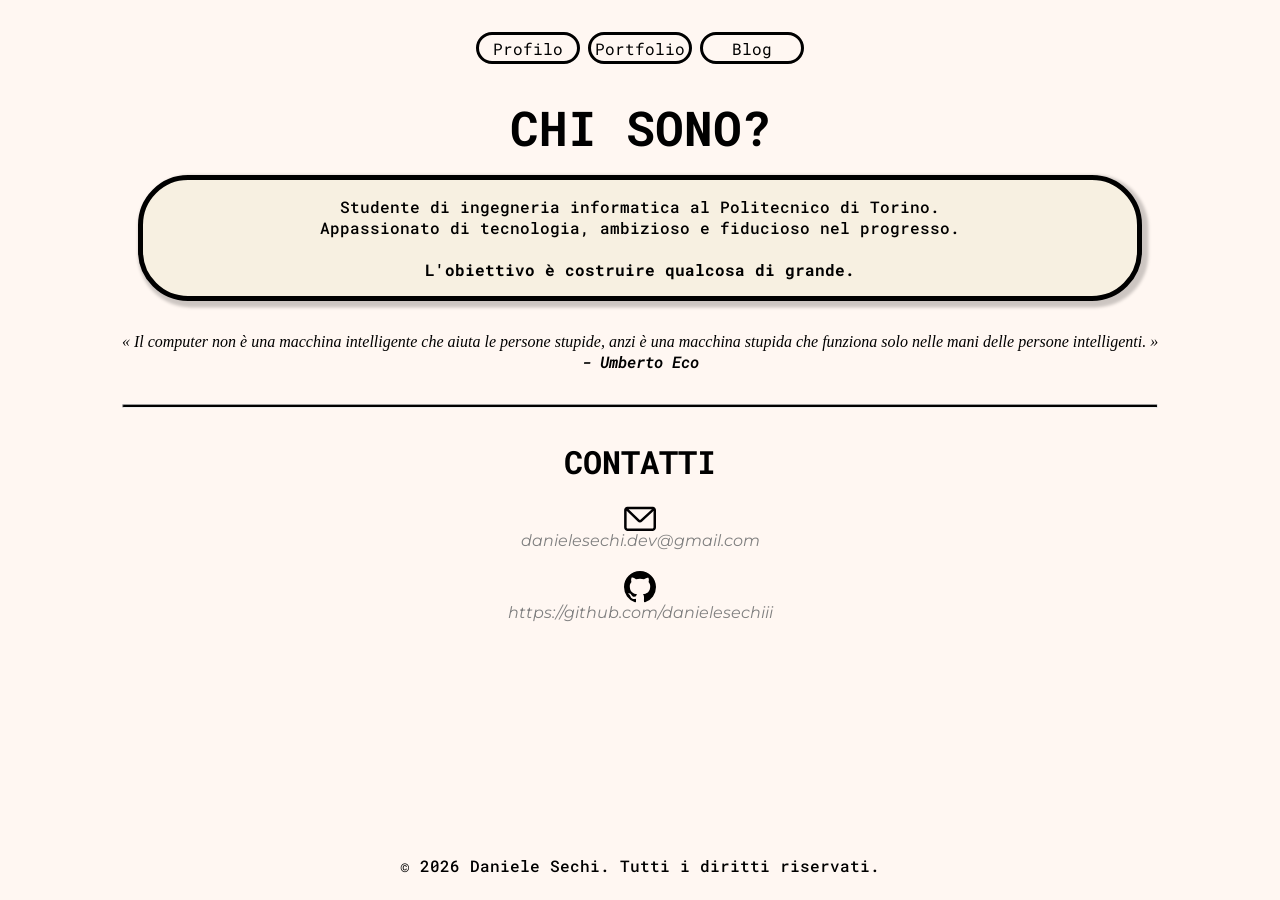
==== index.html @ 261796ab "seo" ====
<!doctype html>
<html lang="it">
  <head>
    <meta charset="UTF-8" />
    <meta name="viewport" content="width=device-width, initial-scale=1.0" />
    <title>Daniele Sechi</title>
    <link rel="stylesheet" href="styles/main.css" />
    <link rel="stylesheet" href="styles/responsive.css" />
    <meta name="description" content="Presentazione di Daniele Sechi" />
    <meta property="og:title" content="Daniele Sechi - Profilo" />
    <meta property="og:description" content="Presentazione di Daniele Sechi" />
    <meta property="og:type" content="website" />
  </head>

  <body>
    <!-- CONTENITORE PAGINA -->

    <div class="site-shell">
      <!-- HEADER -->

      <header class="site-header">
        <nav class="site-nav">
          <a class="nav-button" href="profilo.html">Profilo</a>
          <a class="nav-button" href="portfolio.html">Portfolio</a>
          <a class="nav-button" href="blog.html">Blog</a>
        </nav>
      </header>

      <!-- CONTENUTO PRINCIPALE -->

      <main id="main-content">
        <!-- SEZIONE PROFILO -->

        <section id="profilo">
          <div class="section-heading">
            <h1 class="title">CHI SONO?</h1>
          </div>

          <div class="frame">
            <p>
              Studente di ingegneria informatica al Politecnico di Torino. <br />
              Appassionato di tecnologia, ambizioso e fiducioso nel progresso. <br />
              <br /> 
              <strong>L'obiettivo è costruire qualcosa di grande.</strong>
            </p>
          </div>

          <blockquote class="quote">
            <q>
              Il computer non è una macchina intelligente che aiuta le persone
              stupide, anzi è una macchina stupida che funziona solo nelle mani
              delle persone intelligenti.
            </q>
            <p id="autore">- Umberto Eco</p>
          </blockquote>

          <hr />

          <!-- CONTATTI -->
    
          <div class="subheading">
            <h2 class="subtitle">CONTATTI</h2>
          </div>
    
          <div class="subsection">
    
            <address class="contatti">
              <img src="assets/Icons/mail.svg" alt="Mail-Icon" class="icon"/>
              <a href="mailto:danielesechi.dev@gmail.com">danielesechi.dev@gmail.com</a>
              <br />
              <img src="assets/Icons/github-icon.svg" alt="GitHub-Icon" class="icon"/>
              <a href="https://github.com/danielesechiii" target="_blank">https://github.com/danielesechiii</a>
            </address>
          </div>

        </section>
      </main>

      <!-- FOOTER -->

      <footer>
        <p id="diritti">
          &copy; 2026 Daniele Sechi. Tutti i diritti riservati.
        </p>
      </footer>
    </div>

  </body>
</html>
---- styles/main.css ----
/* VARIABILI */

@import url('https://fonts.googleapis.com/css2?family=Roboto+Mono:wght@400;700&display=swap');
@import url('https://fonts.googleapis.com/css2?family=Montserrat:ital,wght@0,100..900;1,100..900&display=swap');

:root {
  --font1: "Roboto Mono", monospace;
  --font2: "Arial", sans-serif;
  --font3: "Montserrat", sans-serif;
  --colore-primario: #FFF7F2;
  --colore-secondario: black;
  --colore-frame: #F7F0E1;
  --bordo-frame: 5px solid black;
  --bordo-item-frame: 3px solid lightgrey;
  --bordo-button: 3px solid black;
  --shadow: 0.2rem 0.2rem 0.2rem 0.2rem rgb(0 0 0 / 20%);
}

/* RESET */

* {
  margin: 0;
  padding: 0;
  box-sizing: border-box;
}

/* STILI GENERALI */

/* BODY */

body {
  background-color: var(--colore-primario);
}

/* TESTI */

.name {
  font-family: var(--font1);
  font-weight: 700;
  font-size: 1rem;
}

.title {
  font-family: var(--font1);
  font-size: 3rem;
  font-weight: 700;
}

.subtitle {
  font-family: var(--font1);
  font-size: 2rem;
  font-weight: 700;
}

p {
  font-family: var(--font1);
  font-size: 1rem;
  font-weight: 500;
}

.frame-title {
  font-family: var(--font1);
  font-weight: 650;
}

/* BUTTONS */

.nav-button {
  font-family: var(--font1);
  font-size: 1rem;
  text-decoration: none;
  border-radius: 50px;
  color: var(--colore-secondario);
  background-color: var(--colore-primario);
  min-width: 6.5rem;
  height: 2rem;
  border: var(--bordo-button);
}

/* IMMAGINI E ICONE */

.icon {
  width: 2rem;
  height: 2rem;
}

/* CONTATTI */

address {
  font-family: var(--font1);
  font-size: 1rem;
  font-weight: 400;
  color: var(--colore-secondario);
}

a {
  text-decoration: none;
  font-family: var(--font3);
  color: grey;
}

/* FRAME E CARD */

.frame {
  border: var(--bordo-frame);
  border-radius: 50px;
  background-color: var(--colore-frame);
  padding: 1rem;
  margin: 1rem;
  box-shadow: var(--shadow);
}

.item-frame {
  border: var(--bordo-item-frame);
  border-radius: 50px;
  background-color: var(--colore-primario);
  padding: 0.3rem;
}

.card {
  height: 10rem;
  width: 20rem;
  border: var(--bordo-frame);
  border-radius: 50px;
  background-color: var(--colore-frame);
  padding: 1rem;
  margin: 1rem;
  box-shadow: var(--shadow);
}

/* SEPARATORE */

hr {
  height: 0.25rem;
  margin-top: 2rem;
  background-color: black;
  border-radius: 50px;
}

/* CITAZIONI */

blockquote {
  margin-top: 2rem;
  font-style: italic;
}

#autore {
  font-weight: 600;
}

/* BLOG STYLES */

/* ARTICLES PREVIEW */

.preview {
    background-color: var(--colore-frame);
    border: var(--bordo-frame);
    box-shadow: var(--shadow);
    font-family: var(--font2);
    width: 15rem;
    height: 15rem;
    border-radius: 50px;
    overflow: hidden;
}

.preview img {
    width: 100%;
    height: auto;
    object-fit: cover;
}

/* ARTICLE PAGE */

#article-shell {
    font-family: var(--font3);
    font-size: 1rem;
}


/* VARIANTI DI STILI */

/* NAV BUTTONS */

.nav-button:hover {
  color: var(--colore-primario);
  background-color: var(--colore-secondario);
  transform: scale(1.05);
}

/* LAYOUT */

/* LAYOUT GENERALE */

.site-shell {
  position: relative;
  display: flex;
  flex-direction: column;
  align-items: center;
  justify-content: center;
  margin-top: 2rem;
  text-align: center;
  margin-right: 1rem;
  margin-left: 1rem;
}

/* LAYOUT HEADER */

.name {
  margin-bottom: 2rem;
}

.site-nav {
  display: flex;
  flex-direction: row;
  justify-content: center;
  gap: 0.5rem;
  text-align: center;
}

.nav-button {
  display: flex;
  align-items: center;
  justify-content: center;
  text-align: center;
}

/* LAYOUT TITOLI */

.title {
  margin-top: 2rem;
}
  
.subtitle {
  margin-top: 2rem;
  margin-bottom: 1rem;
}

/* LAYOUT CONTATTI */

.contatti {
  display: flex;
  flex-direction: column;
  justify-content: center;
  align-items: center;
}

/* LAYOUT FOOTER */

#diritti {
  position: fixed;
  bottom: 1.5rem;
  left: 50%;
  transform: translateX(-50%);
}

/* LAYOUT PROGETTI */

.progetti {
  display: flex;
  flex-direction: row;
  flex-wrap: wrap;
  justify-content: center;
  gap: 1.5rem;
}

.card{
  display: flex;
  flex-direction: column;
  gap: 4rem;
}

/* LAYOUT SKILLS */

.skills {
  display: flex;
  flex-direction: row;
  flex-wrap: wrap;
  justify-content: center;
  gap: 1.2rem;
}

/* LAYOUT BLOG */

#preview-container {
  display: flex;
  flex-direction: row;
  flex-wrap: wrap;
  justify-content: center;
  gap: 1.5rem;
  margin-top: 2rem;
}

#article-shell {
  margin: 3rem 3em;
}
---- styles/responsive.css ----
/* MEDIA QUERIES */

/* 1. SMARTPHONE IN ORIZZONTALE / TABLET VERTICALI (max-width: 768px) */

@media screen and (max-width: 768px) {

    #diritti {
        position: relative;
        bottom: auto;
        left: auto;
        transform: none;
        margin-top: 3rem;
        margin-bottom: 1rem;
    }

}

/* 2. SMARTPHONE IN VERTICALE (max-width: 480px) */

@media screen and (max-width: 480px) {

    .site-nav {
        flex-wrap: wrap;
        gap: 0.8rem;
    }

}
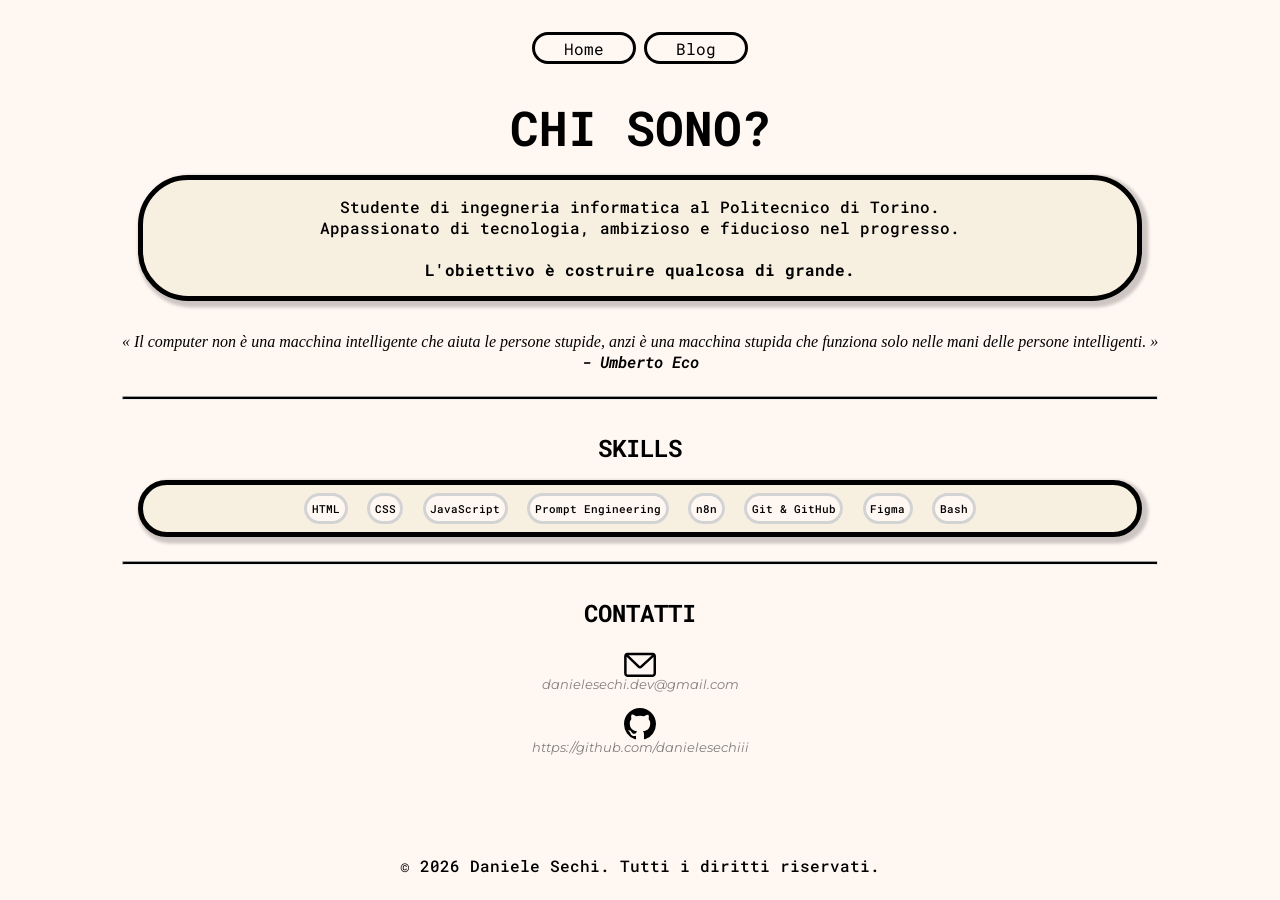
==== commit 20e5f04d: "portfolio section deleted" ====
--- a/index.html
+++ b/index.html
@@ -20,8 +20,7 @@
 
       <header class="site-header">
         <nav class="site-nav">
-          <a class="nav-button" href="profilo.html">Profilo</a>
-          <a class="nav-button" href="portfolio.html">Portfolio</a>
+          <a class="nav-button" href="index.html">Home</a>
           <a class="nav-button" href="blog.html">Blog</a>
         </nav>
       </header>
@@ -56,6 +55,29 @@
 
           <hr />
 
+          <!-- SKILLS -->
+
+          <div class="subheading">
+            <h3 class="subtitle">SKILLS</h3>
+          </div>
+          
+          <div class="subsection">
+
+            <div class="frame skills">
+              <p class="skill"><span class="item-frame">HTML</span></p>
+              <p class="skill"><span class="item-frame">CSS</span></p>
+              <p class="skill"><span class="item-frame">JavaScript</span></p>
+              <p class="skill"><span class="item-frame">Prompt Engineering</span></p>
+              <p class="skill"><span class="item-frame">n8n</span></p>
+              <p class="skill"><span class="item-frame">Git & GitHub</span></p>
+              <p class="skill"><span class="item-frame">Figma</span></p>
+              <p class="skill"><span class="item-frame">Bash</span></p>
+            </div>
+
+          </div>
+
+          <hr />
+
           <!-- CONTATTI -->
     
           <div class="subheading">
--- a/styles/main.css
+++ b/styles/main.css
@@ -34,12 +34,6 @@
 
 /* TESTI */
 
-.name {
-  font-family: var(--font1);
-  font-weight: 700;
-  font-size: 1rem;
-}
-
 .title {
   font-family: var(--font1);
   font-size: 3rem;
@@ -48,7 +42,7 @@
 
 .subtitle {
   font-family: var(--font1);
-  font-size: 2rem;
+  font-size: 1.5rem;
   font-weight: 700;
 }
 
@@ -61,6 +55,12 @@
 .frame-title {
   font-family: var(--font1);
   font-weight: 650;
+}
+
+/* SKILL TEXT */
+
+.skill {
+  font-size: 0.7rem;
 }
 
 /* BUTTONS */
@@ -88,7 +88,7 @@
 
 address {
   font-family: var(--font1);
-  font-size: 1rem;
+  font-size: 0.8rem;
   font-weight: 400;
   color: var(--colore-secondario);
 }
@@ -99,7 +99,7 @@
   color: grey;
 }
 
-/* FRAME E CARD */
+/* FRAME */
 
 .frame {
   border: var(--bordo-frame);
@@ -117,22 +117,11 @@
   padding: 0.3rem;
 }
 
-.card {
-  height: 10rem;
-  width: 20rem;
-  border: var(--bordo-frame);
-  border-radius: 50px;
-  background-color: var(--colore-frame);
-  padding: 1rem;
-  margin: 1rem;
-  box-shadow: var(--shadow);
-}
-
 /* SEPARATORE */
 
 hr {
   height: 0.25rem;
-  margin-top: 2rem;
+  margin-top: 1.5rem;
   background-color: black;
   border-radius: 50px;
 }
@@ -205,10 +194,6 @@
 
 /* LAYOUT HEADER */
 
-.name {
-  margin-bottom: 2rem;
-}
-
 .site-nav {
   display: flex;
   flex-direction: row;
@@ -233,6 +218,16 @@
 .subtitle {
   margin-top: 2rem;
   margin-bottom: 1rem;
+}
+
+/* LAYOUT SKILLS */
+
+.skills {
+  display: flex;
+  flex-direction: row;
+  flex-wrap: wrap;
+  justify-content: center;
+  gap: 1.2rem;
 }
 
 /* LAYOUT CONTATTI */
@@ -253,40 +248,15 @@
   transform: translateX(-50%);
 }
 
-/* LAYOUT PROGETTI */
-
-.progetti {
+
+/* LAYOUT BLOG */
+
+#preview-container {
   display: flex;
   flex-direction: row;
   flex-wrap: wrap;
   justify-content: center;
   gap: 1.5rem;
-}
-
-.card{
-  display: flex;
-  flex-direction: column;
-  gap: 4rem;
-}
-
-/* LAYOUT SKILLS */
-
-.skills {
-  display: flex;
-  flex-direction: row;
-  flex-wrap: wrap;
-  justify-content: center;
-  gap: 1.2rem;
-}
-
-/* LAYOUT BLOG */
-
-#preview-container {
-  display: flex;
-  flex-direction: row;
-  flex-wrap: wrap;
-  justify-content: center;
-  gap: 1.5rem;
   margin-top: 2rem;
 }
 
